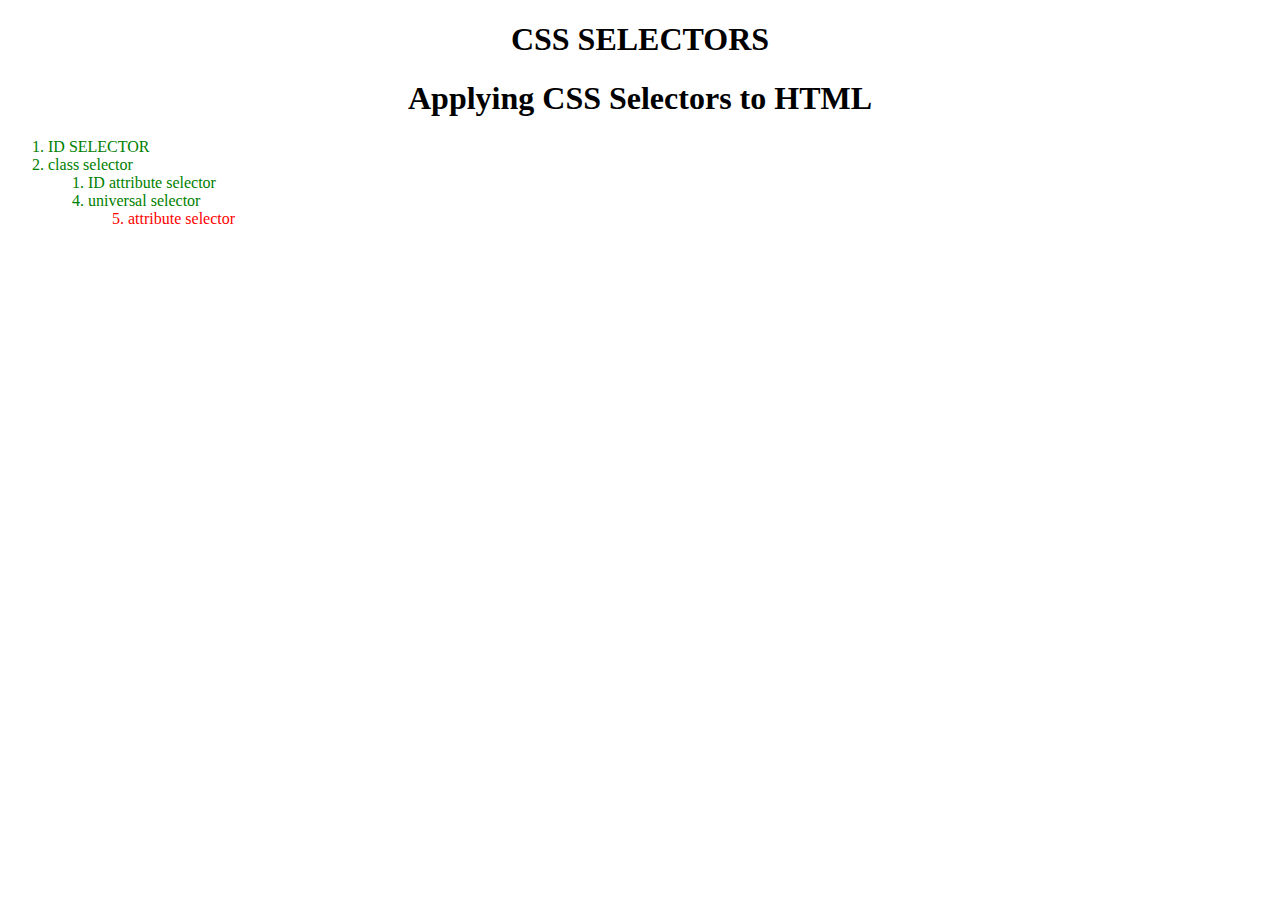
==== index.html @ 683f4189 "new" ====
<!DOCTYPE html>
<html lang="en">
<head>
    <meta charset="UTF-8">
    <meta name="viewport" content="width=device-width, initial-scale=1.0">
    <title>Document</title>
    <link rel="stylesheet" href="./style.css">
</head>
<body>
  <h1 class="heading">CSS SELECTORS</h1>
  <h1 class="heading">Applying CSS Selectors to HTML</h1>
  <ol class="green">
    <li>ID SELECTOR</li>
    <li>class selector<ol>
        <li>ID attribute selector</li>

    </ol>
        
            
        
    </li>
    <ol start="4">
    <li>universal selector
        <ol class="red" start="5">
            <li>attribute selector </li>
        </ol>
    </li></ol></ol>
    
  
    
</body>
</html>
---- style.css ----
.heading{
    
    text-align: center;

}
.blue{
    color:blue;
}
.green{
    color:green;
}
.red{
    color:red;
}
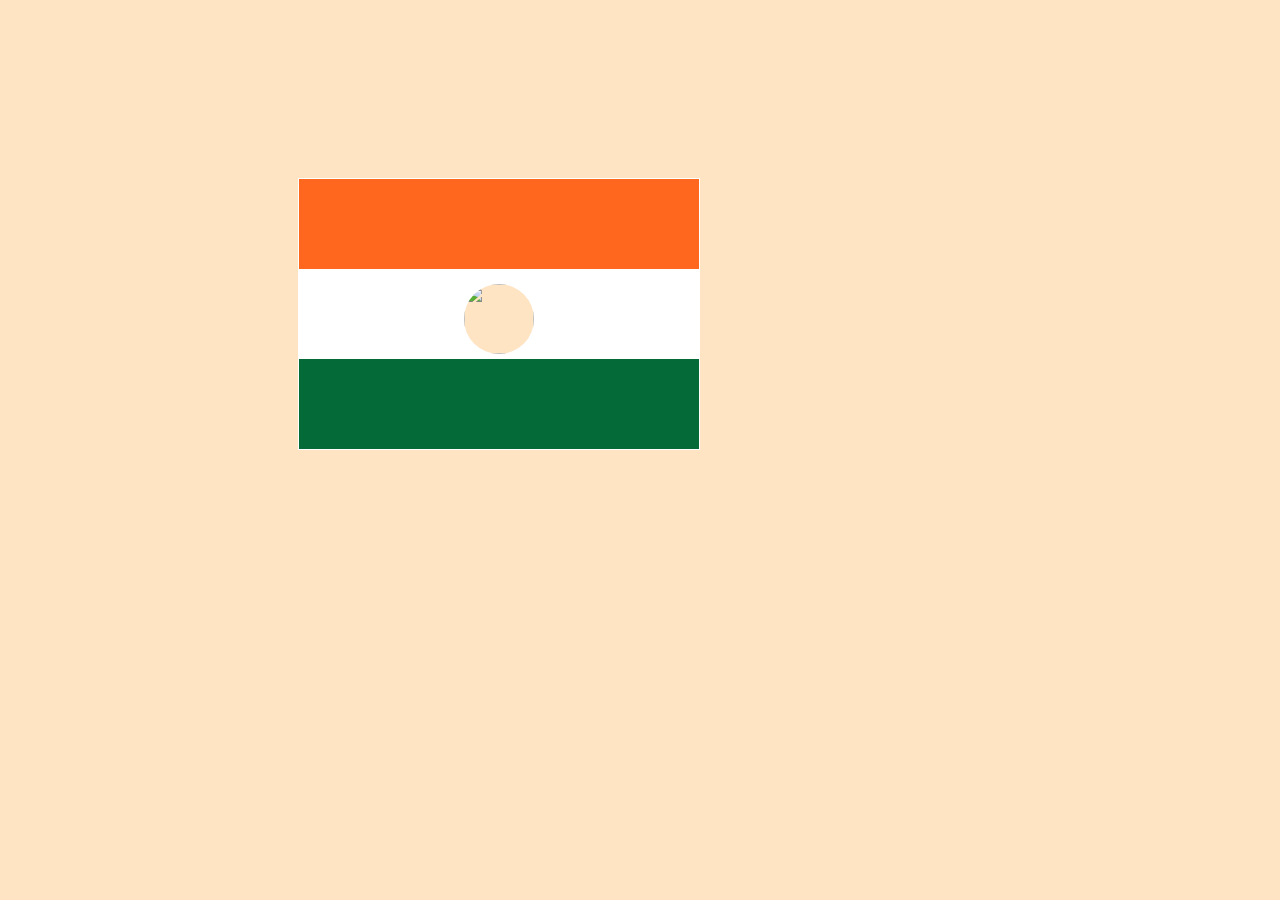
==== commit 52e090b4: "new project" ====
--- a/index.html
+++ b/index.html
@@ -1,32 +1,18 @@
 <!DOCTYPE html>
 <html lang="en">
 <head>
-    <meta charset="UTF-8">
-    <meta name="viewport" content="width=device-width, initial-scale=1.0">
-    <title>Document</title>
-    <link rel="stylesheet" href="./style.css">
+  <meta charset="UTF-8">
+  <meta name="viewport" content="width=device-width, initial-scale=1.0">
+  <title>Document</title>
+  <link rel="stylesheet" href="style.css">
 </head>
 <body>
-  <h1 class="heading">CSS SELECTORS</h1>
-  <h1 class="heading">Applying CSS Selectors to HTML</h1>
-  <ol class="green">
-    <li>ID SELECTOR</li>
-    <li>class selector<ol>
-        <li>ID attribute selector</li>
-
-    </ol>
-        
-            
-        
-    </li>
-    <ol start="4">
-    <li>universal selector
-        <ol class="red" start="5">
-            <li>attribute selector </li>
-        </ol>
-    </li></ol></ol>
+  <div class="rect">
+    <div class="saff"></div>
+    <div class="white">
+      <img class="circle" src="C:\Users\Ananya\AppData\Local\Temp\98902300-c12c-4150-b13d-c4d2760ba62a_vecteezy_ashoka-chakra-indian-emblem-icon_1932549.zip.62a\154_U1RVRElPIENBTSA1NDctNTc.jpg" >  </div>
     
-  
-    
+    <div class="green"></div>
+  </div>
 </body>
 </html>--- a/style.css
+++ b/style.css
@@ -1,14 +1,50 @@
-.heading{
-    
-    text-align: center;
+*{
+    background-color: bisque;
+}
 
+.rect{
+    background-color: azure;
+    width: 400px;
+    height: 270px;
+    border:1px solid white;
+    position: relative;
+    top: 170px;
+    left:290px;
 }
-.blue{
-    color:blue;
+.saff{
+    background-color: rgb(255,103,31);
+    width:400px;
+    height: 90px;
+}
+.white{
+    background-color: #FFFFFF;
+    width:400px;
+    height:90px;
+}
+div>img{
+    width:70px;
+    height: 70px;
+    border-radius: 50%;
+    margin-left: 165px;
+    margin-top: 15px;
 }
 .green{
-    color:green;
+    background-color: #046A38;
+    width:400px;
+    height: 90px;
+    
+    
 }
-.red{
-    color:red;
-}+.stick{
+    background-color: rgb(49, 8, 8);
+    width:400px;
+    height: 400px;
+    border: 2px solid brown;
+    }
+
+
+
+
+
+
+    
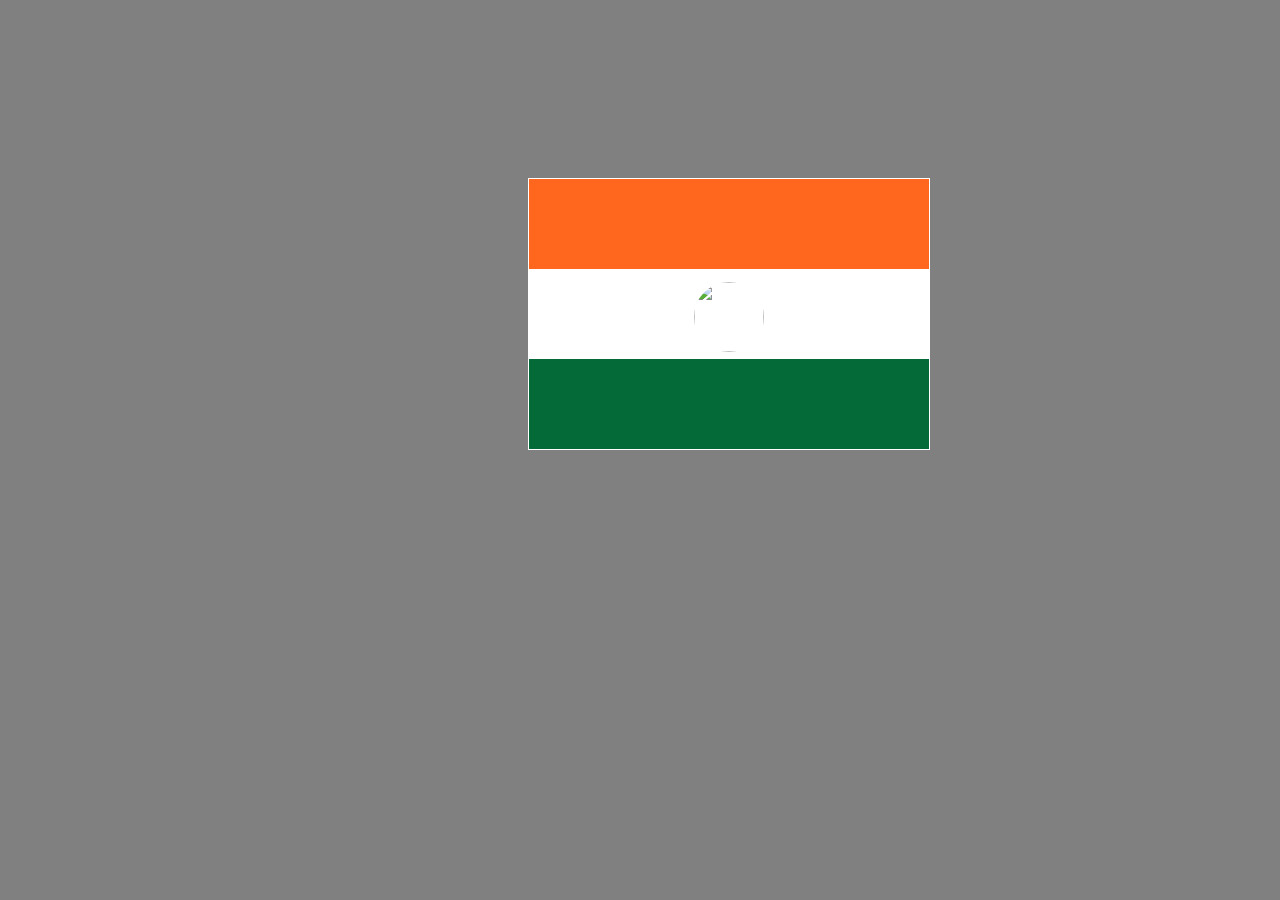
==== commit 6e96e937: "flag final submission" ====
--- a/index.html
+++ b/index.html
@@ -1,18 +1,22 @@
 <!DOCTYPE html>
 <html lang="en">
-<head>
-  <meta charset="UTF-8">
-  <meta name="viewport" content="width=device-width, initial-scale=1.0">
-  <title>Document</title>
-  <link rel="stylesheet" href="style.css">
-</head>
-<body>
-  <div class="rect">
-    <div class="saff"></div>
-    <div class="white">
-      <img class="circle" src="C:\Users\Ananya\AppData\Local\Temp\98902300-c12c-4150-b13d-c4d2760ba62a_vecteezy_ashoka-chakra-indian-emblem-icon_1932549.zip.62a\154_U1RVRElPIENBTSA1NDctNTc.jpg" >  </div>
+  <head>
+    <meta charset="UTF-8" />
+    <meta name="viewport" content="width=device-width, initial-scale=1.0" />
+    <title>Document</title>
+    <link rel="stylesheet" href="style.css" />
+  </head>
+  <body>
+    <div class="rect">
+      <div class="saff"></div>
+      <div class="white">
+        <img
+          class="circle"
+          src="C:\Users\Ananya\Downloads\chakra.png">
+      </div>
+
+      <div class="green"></div>
+    </div>
     
-    <div class="green"></div>
-  </div>
-</body>
-</html>+  </body>
+</html>
--- a/style.css
+++ b/style.css
@@ -1,50 +1,35 @@
-*{
-    background-color: bisque;
+.rect {
+  background-color: azure;
+  width: 400px;
+  height: 270px;
+  border: 1px solid white;
+  position: relative;
+  top: 170px;
+  left: 520px;
+}
+.saff {
+  background-color: rgb(255, 103, 31);
+  width: 400px;
+  height: 90px;
+}
+.white {
+  background-color: #ffffff;
+  width: 400px;
+  height: 90px;
+}
+div > img {
+  width: 70px;
+  height: 70px;
+  border-radius: 50%;
+  margin-left: 165px;
+  margin-top: 13px;
+}
+.green {
+  background-color: #046a38;
+  width: 400px;
+  height: 90px;
+}
+body{
+  background-color: gray;
 }
 
-.rect{
-    background-color: azure;
-    width: 400px;
-    height: 270px;
-    border:1px solid white;
-    position: relative;
-    top: 170px;
-    left:290px;
-}
-.saff{
-    background-color: rgb(255,103,31);
-    width:400px;
-    height: 90px;
-}
-.white{
-    background-color: #FFFFFF;
-    width:400px;
-    height:90px;
-}
-div>img{
-    width:70px;
-    height: 70px;
-    border-radius: 50%;
-    margin-left: 165px;
-    margin-top: 15px;
-}
-.green{
-    background-color: #046A38;
-    width:400px;
-    height: 90px;
-    
-    
-}
-.stick{
-    background-color: rgb(49, 8, 8);
-    width:400px;
-    height: 400px;
-    border: 2px solid brown;
-    }
-
-
-
-
-
-
-    
